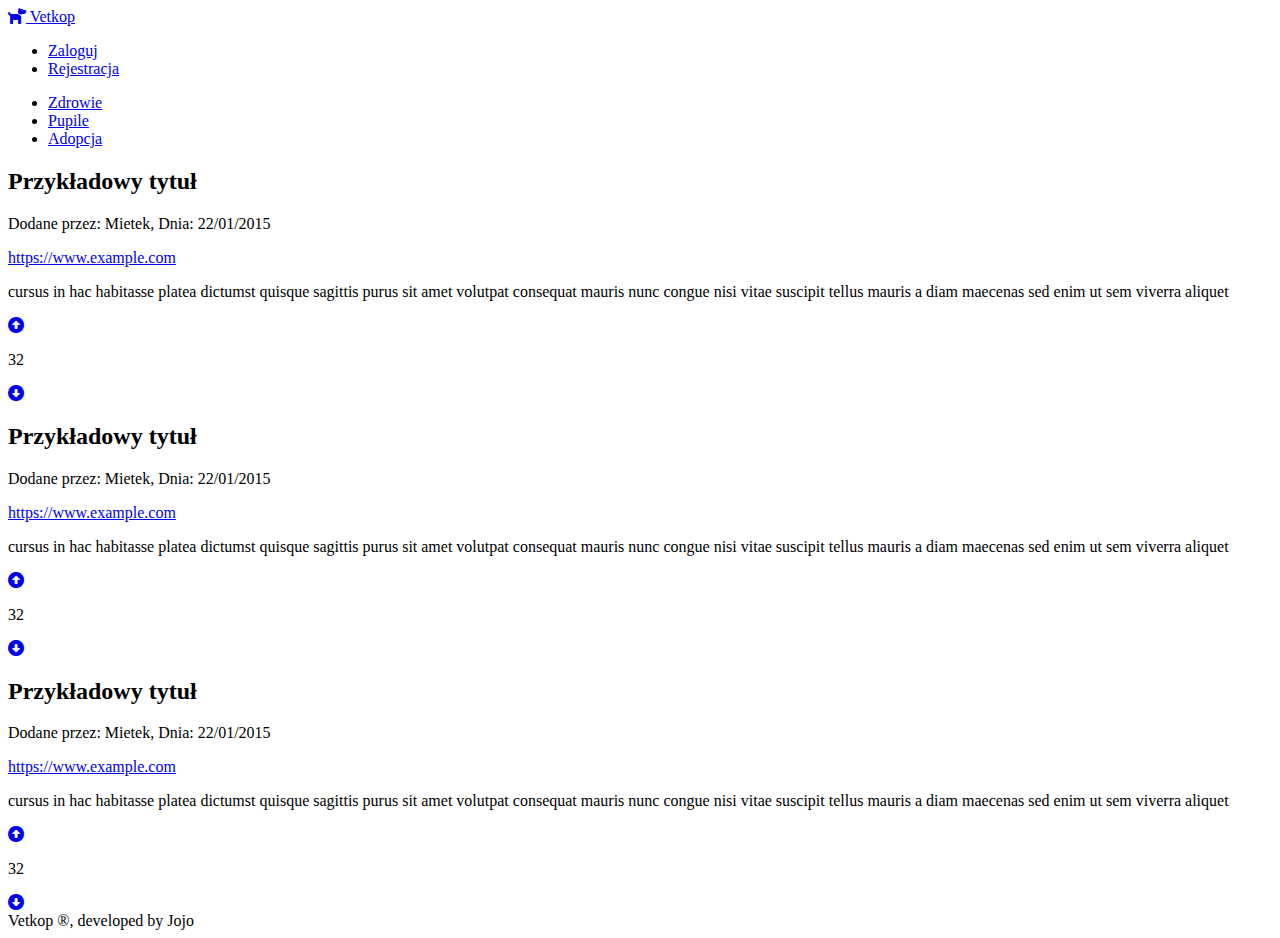
==== src/main/resources/templates/home.html @ 6f1441da "VOL1" ====
<!DOCTYPE html>
<html lang="en" xmlns:th="http://www.thymeleaf.org">
<head>
    <meta charset="UTF-8">
    <title>Vetkop</title>
    <meta name="viewport" content="width=device-width, initial-scale=1.0">
    <link rel="stylesheet" href="https://cdnjs.cloudflare.com/ajax/libs/font-awesome/6.0.0/css/all.min.css">
    <link href="/css.css" rel="stylesheet">
    <link rel="stylesheet" href="./styles/main.css">
</head>
<body>

<div class="container">
    <nav class="navbar">
        <a href="/" class="logo">
            <i class="fa-solid fa-dog"></i>
            Vetkop
        </a>
        <aside class="panel-login-button">
            <ul>
                <!--<li><a href="/signin.html" action="/signup" method="GET" >Zaloguj</a></li>-->
                <li ><a href="/login">Zaloguj</a></li>
                <li ><a href="/register">Rejestracja</a></li>
            </ul>
        </aside>
    </nav>

    <aside class="categories">
        <ul>
            <li><a href="/secure">Zdrowie</a></li>
            <li><a href="/register-form">Pupile</a></li>
            <li><a href="/signin">Adopcja</a></li>
        </ul>
    </aside>
    <main>
        <article class="discovery">
            <h2 class="discovery-header">Przykładowy tytuł</h2>
            <p class="discovery-details">Dodane przez: Mietek, Dnia: 22/01/2015</p>
            <a href="#" class="discovery-link">https://www.example.com</a>
            <p>cursus in hac habitasse platea dictumst quisque sagittis purus sit amet volutpat consequat mauris nunc
                congue nisi vitae suscipit tellus mauris a diam maecenas sed enim ut sem viverra aliquet</p>
            <section class="discovery-bar">
                <a href="#" class="discovery-link upvote">
                    <i class="fas fa-arrow-alt-circle-up discovery-upvote"></i>
                </a>
                <p class="discovery-votes">32</p>
                <a href="#" class="discovery-link downvote">
                    <i class="fas fa-arrow-alt-circle-down discovery-downvote"></i>
                </a>
            </section>
        </article>
        <article class="discovery">
            <h2 class="discovery-header">Przykładowy tytuł</h2>
            <p class="discovery-details">Dodane przez: Mietek, Dnia: 22/01/2015</p>
            <a href="#" class="discovery-link">https://www.example.com</a>
            <p>cursus in hac habitasse platea dictumst quisque sagittis purus sit amet volutpat consequat mauris nunc
                congue nisi vitae suscipit tellus mauris a diam maecenas sed enim ut sem viverra aliquet</p>
            <section class="discovery-bar">
                <a href="#" class="discovery-link upvote">
                    <i class="fas fa-arrow-alt-circle-up discovery-upvote"></i>
                </a>
                <p class="discovery-votes">32</p>
                <a href="#" class="discovery-link downvote">
                    <i class="fas fa-arrow-alt-circle-down discovery-downvote"></i>
                </a>
            </section>
        </article>
        <article class="discovery">
            <h2 class="discovery-header">Przykładowy tytuł</h2>
            <p class="discovery-details">Dodane przez: Mietek, Dnia: 22/01/2015</p>
            <a href="#" class="discovery-link">https://www.example.com</a>
            <p>cursus in hac habitasse platea dictumst quisque sagittis purus sit amet volutpat consequat mauris nunc
                congue nisi vitae suscipit tellus mauris a diam maecenas sed enim ut sem viverra aliquet</p>
            <section class="discovery-bar">
                <a href="#" class="discovery-link upvote">
                    <i class="fas fa-arrow-alt-circle-up discovery-upvote"></i>
                </a>
                <p class="discovery-votes">32</p>
                <a href="#" class="discovery-link downvote">
                    <i class="fas fa-arrow-alt-circle-down discovery-downvote"></i>
                </a>
            </section>
        </article>
    </main>
    <footer>Vetkop ®, developed by Jojo</footer>
</div>
</body>
</html>
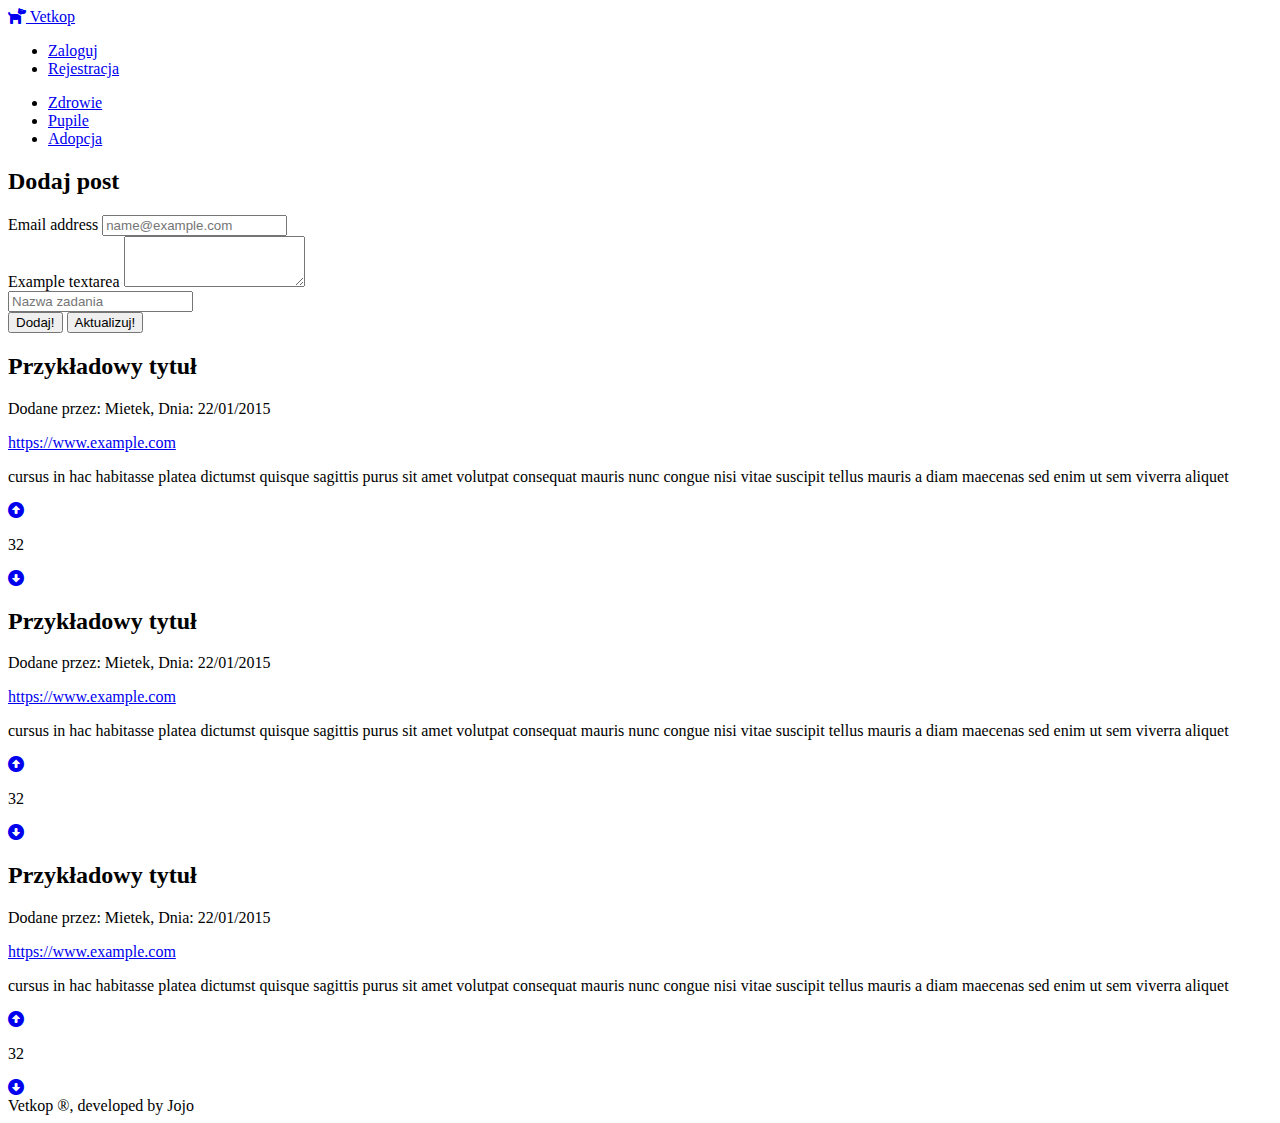
==== commit c1929abb: "masterv2" ====
--- a/src/main/resources/templates/home.html
+++ b/src/main/resources/templates/home.html
@@ -19,7 +19,7 @@
         <aside class="panel-login-button">
             <ul>
                 <!--<li><a href="/signin.html" action="/signup" method="GET" >Zaloguj</a></li>-->
-                <li ><a href="/login">Zaloguj</a></li>
+                <li ><a href="/logowanie">Zaloguj</a></li>
                 <li ><a href="/register">Rejestracja</a></li>
             </ul>
         </aside>
@@ -28,11 +28,27 @@
     <aside class="categories">
         <ul>
             <li><a href="/secure">Zdrowie</a></li>
-            <li><a href="/register-form">Pupile</a></li>
-            <li><a href="/signin">Adopcja</a></li>
+            <li><a href="/register">Pupile</a></li>
+            <li><a href="/logowanie">Adopcja</a></li>
         </ul>
     </aside>
     <main>
+        <div>
+            <h2>Dodaj post</h2>
+            <div class="mb-3">
+                <label for="exampleFormControlInput1" class="form-label">Email address</label>
+                <input type="email" class="form-control" id="exampleFormControlInput1" placeholder="name@example.com">
+            </div>
+            <div class="mb-3">
+                <label for="exampleFormControlTextarea1" class="form-label">Example textarea</label>
+                <textarea class="form-control" id="exampleFormControlTextarea1" rows="3"></textarea>
+            </div>
+        </div>
+
+
+        <input type="text" placeholder="Nazwa zadania" id="newTaskName" /> <br>
+        <button onclick="sendTaskToBackend()">Dodaj!</button>
+        <button onclick="updateTaskOnBackend()">Aktualizuj!</button>
         <article class="discovery">
             <h2 class="discovery-header">Przykładowy tytuł</h2>
             <p class="discovery-details">Dodane przez: Mietek, Dnia: 22/01/2015</p>
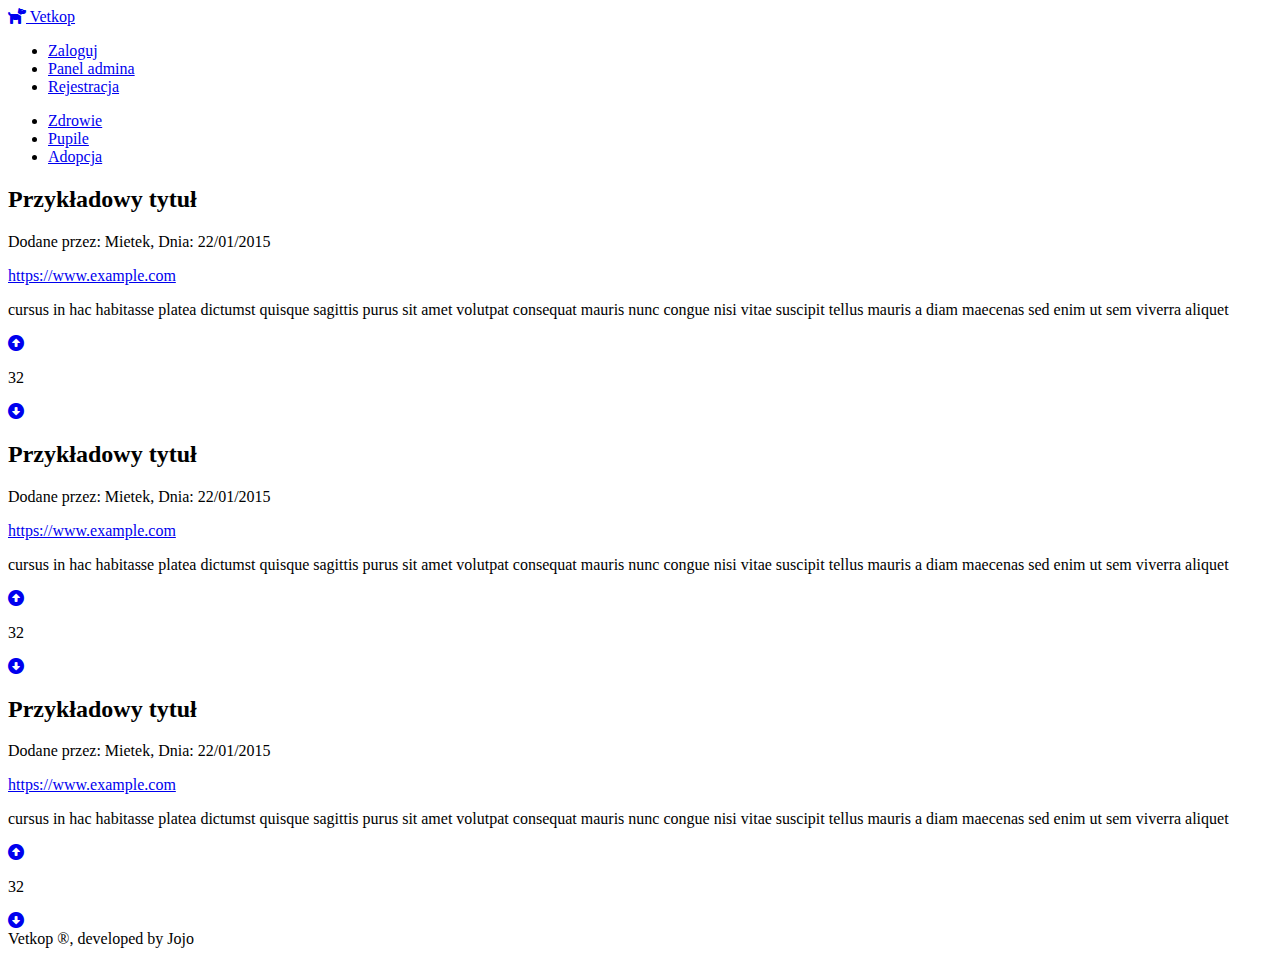
==== commit a4a73c49: "Merge remote-tracking branch 'origin/Vol2' into Vol2" ====
--- a/src/main/resources/templates/home.html
+++ b/src/main/resources/templates/home.html
@@ -20,6 +20,7 @@
             <ul>
                 <!--<li><a href="/signin.html" action="/signup" method="GET" >Zaloguj</a></li>-->
                 <li ><a href="/logowanie">Zaloguj</a></li>
+                <li ><a href="/admin">Panel admina</a></li>
                 <li ><a href="/register">Rejestracja</a></li>
             </ul>
         </aside>
@@ -33,22 +34,7 @@
         </ul>
     </aside>
     <main>
-        <div>
-            <h2>Dodaj post</h2>
-            <div class="mb-3">
-                <label for="exampleFormControlInput1" class="form-label">Email address</label>
-                <input type="email" class="form-control" id="exampleFormControlInput1" placeholder="name@example.com">
-            </div>
-            <div class="mb-3">
-                <label for="exampleFormControlTextarea1" class="form-label">Example textarea</label>
-                <textarea class="form-control" id="exampleFormControlTextarea1" rows="3"></textarea>
-            </div>
-        </div>
 
-
-        <input type="text" placeholder="Nazwa zadania" id="newTaskName" /> <br>
-        <button onclick="sendTaskToBackend()">Dodaj!</button>
-        <button onclick="updateTaskOnBackend()">Aktualizuj!</button>
         <article class="discovery">
             <h2 class="discovery-header">Przykładowy tytuł</h2>
             <p class="discovery-details">Dodane przez: Mietek, Dnia: 22/01/2015</p>
